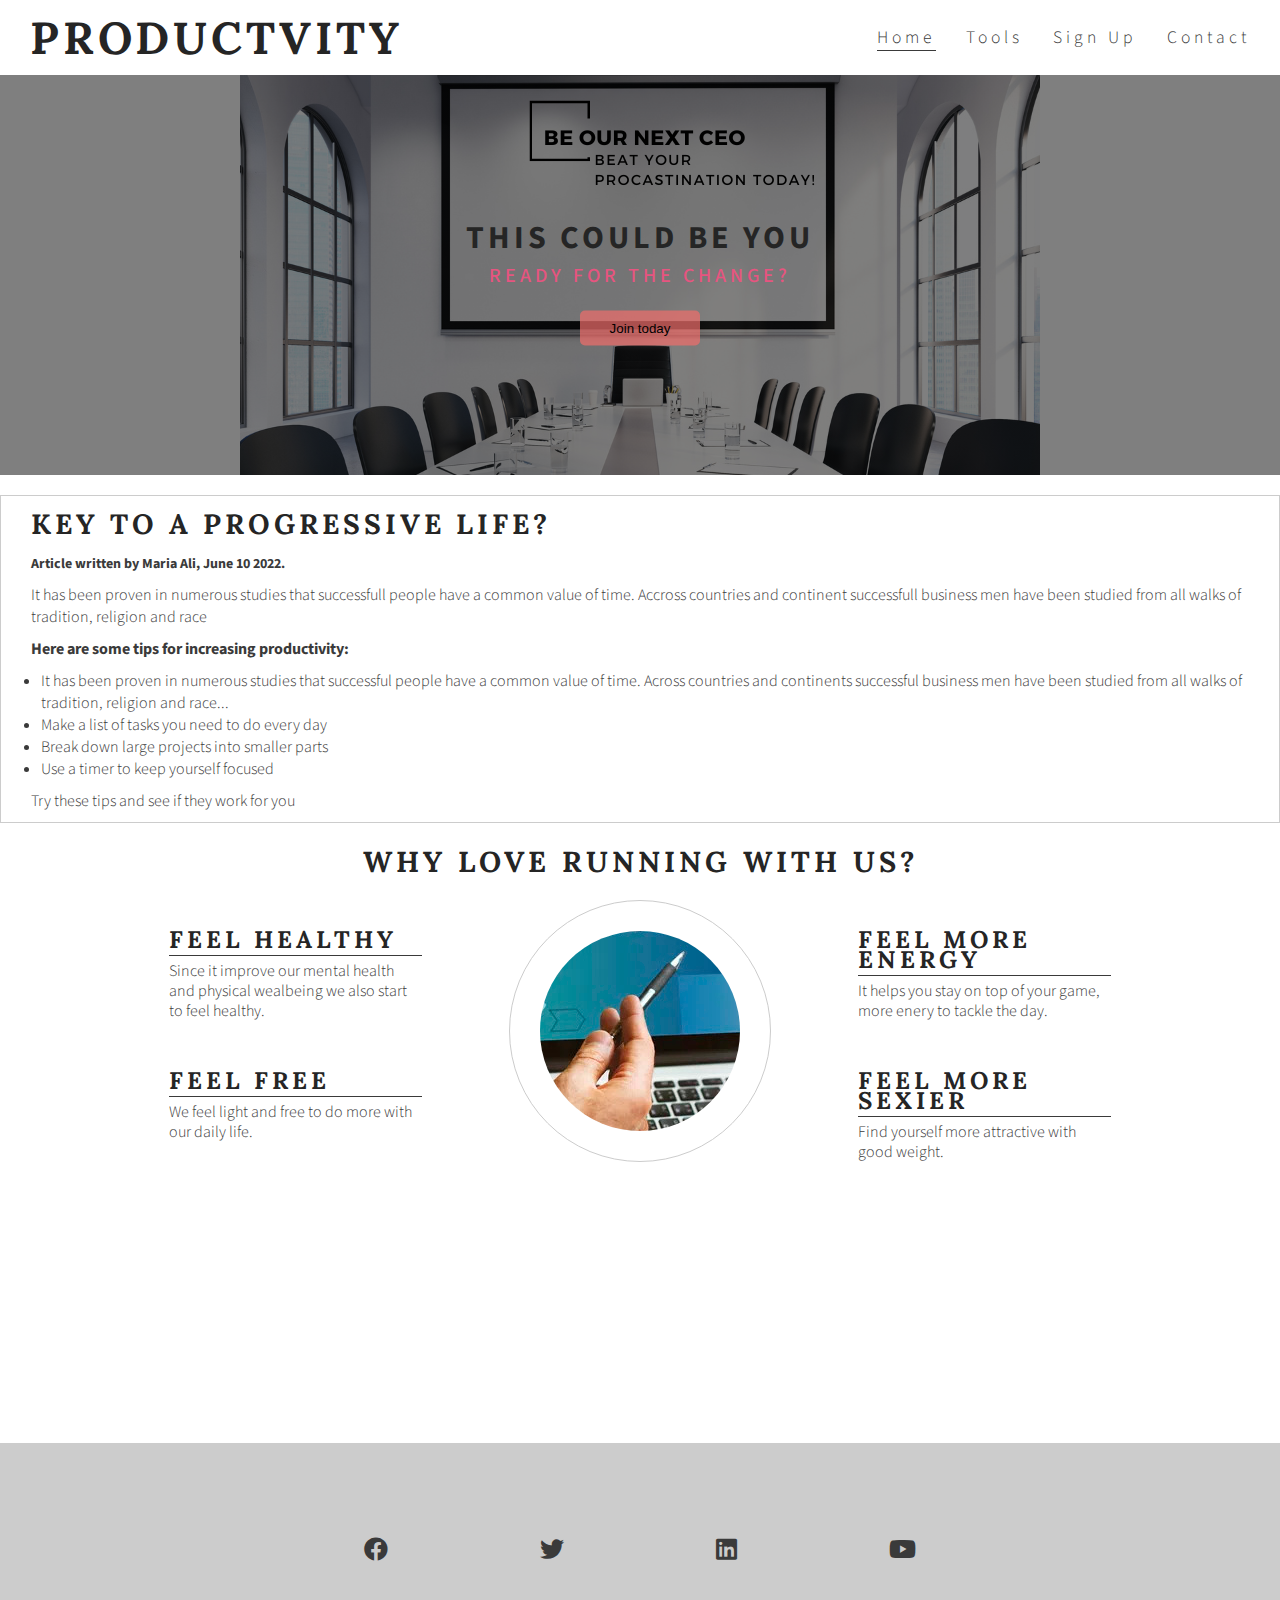
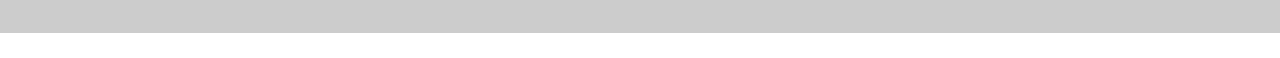
==== index.html @ 626dbf54 "changes made in the footer" ====
<!DOCTYPE html>
<html lang="en">

<head>
    <meta charset="UTF-8">
    <meta http-equiv="X-UA-Compatible" content="IE=edge">
    <meta name="viewport" content="width=device-width, initial-scale=1.0">
    <link rel="stylesheet" href="assets/css/style.css">
    <link rel="stylesheet" href="https://cdnjs.cloudflare.com/ajax/libs/font-awesome/5.15.3/css/all.min.css">
    <link rel="stylesheet" href="https://fonts.googleapis.com/css2?family=Lora&family=Source+Sans+Pro:wght@300&display=swap">

    <title>Productvity</title>
</head>

<body>
    <header>
        <a href="index.html">
            <h1 id="logo">Productvity</h1>
        </a>
        <nav>
            <ul id="menu">
                <li>
                    <a href="contact.html">Contact</a>
                </li>
                <li>
                    <a href="form.html">Sign Up</a>
                </li>
                <li>
                    <a href="tools.html">Tools</a>
                </li>
                <li>
                    <a href="index.html" class="active">Home</a>
                </li>
            </ul>
        </nav>
    </header>
    <section>
        <div id="hero-outer">
            <div id="hero-image">
                <!-- text and tag line with button -->
                <div class="hero-text">
                    <h1>This could be you</h1>
                    <p>Ready for the change?</p>
                    <button>Join today</button>
                </div>
            </div>
        </div>
        <div>
         <article id="article">
            <h2 id="articles">Key to a progressive life?</h2>
            <h5 id="articleh5">Article written by Maria Ali, June 10 2022.</h5>
            <div id="paragraph-container">
                <p id="paragraph-1">It has been proven in numerous studies that successfull people have a common value of
                time. Accross countries and continent successfull business men have been studied from all walks of
                tradition, religion and race </p>
                <p id="paragraph-2">Here are some tips for increasing productivity:</p>
                <ul id="article-list">
                    <li>It has been proven in numerous studies that successful people have a common value of time. Across
                    countries and continents successful business men have been studied from all walks of tradition,
                    religion and race...</li>
                    <li>Make a list of tasks you need to do every day</li>
                    <li>Break down large projects into smaller parts</li>
                    <li>Use a timer to keep yourself focused</li>
                </ul>
                <p id="paragraph-3">Try these tips and see if they work for you</p>
            </div>
         </article>
        </div>
    </section>
    <section id="club-ethos">
        <h2 id="welcome">why love running with us?</h2>
        <div id="left-about">
            <div class="left-about-heading">
                <h2>feel healthy</h2>
                <hr>
                <p>
                    Since it improve our mental health and physical wealbeing we also start to feel healthy.
                </p>
            </div>
            <div class="left-about-heading">
                <h2>feel free</h2>
                <hr>
                <p>
                    We feel light and free to do more with our daily life.
                </p>
            </div>
        </div>
        <div id="right-about">
            <div class="right-about-heading">
                <h2>feel more energy</h2>
                <hr>
                <p>
                    It helps you stay on top of your game, more enery to tackle the day.
                </p>
            </div>
            <div class="right-about-heading">
                <h2>feel more sexier</h2>
                <hr>
                <p>
                    Find yourself more attractive with good weight.
                </p>
            </div>
        </div>

        <div id="center-about">
            <div id="circle-container">
                <div id="circle-cover-bg"></div>
            </div>
        </div>
    </section>
    <footer>
        <ul class="social-networks">
            <li>
                <a href="http://facebook.com" target="_blank" rel="noopener"
                    aria-label="visit our facebook page (opens in a new tab)"><i class="fab fa-facebook"></i></a>
            </li>
            <li>
                <a href="http://twitter.com" target="_blank" rel="noopener"
                    aria-label="visit our twitter page (opens in a new tab)"><i class="fab fa-twitter"></i></a>
            </li>
            <li>
                <a href="http://linkedin.com" target="_blank" rel="noopener"
                    aria-label="visit our linkedin page (opens in a new tab)"><i class="fab fa-linkedin"></i></a>
            </li>
            <li>
                <a href="http://youtube.com" target="_blank" rel="noopener"
                    aria-label="visit our youtube page (opens in a new tab)"><i class="fab fa-youtube"></i></a>
            </li>
        </ul>
        
        <h4> ©2023 Your Time Management Buddy™ </h4>

    </footer>
</body>

</html>
---- assets/css/style.css ----
@import url('https://fonts.googleapis.com/css2?family=Lora&family=Source+Sans+Pro:wght@300&display=swap');

* {
    margin: 0;
    padding: 0;
    border: none;
}

body {
    font-family: Source Sans Pro, sans-serif;
    font-weight: 300;
    color: #3a3a3a;
    background-color: #fff;

}

/* headings and logo */

h1,
h2 {
    font-family: 'Lora', serif;
    text-transform: uppercase;
    letter-spacing: 4px;
    color: #252525;
}

#logo {
    float: left;
    font-size: 280%;
}

/* navigation link */

#menu {
    font-size: 110%;
    letter-spacing: 4px;
}

#menu,
#logo {
    line-height: 75px;
    margin-left: 30px;
}

#menu li {
    float: right;
    list-style-type: none;
    margin-right: 30px;
}

#menu a {
    text-decoration: none;
    color: inherit;
}

#menu a:hover {
    border-bottom: 1px solid #3a3a3a;
}

.active {
    border-bottom: 1px solid #3a3a3a;
}

body,
html {
    height: 100%;
}



/* add hero image */

#hero-outer {
    height: 800px;
    width: 100%;
    overflow: hidden;

    position: relative;
}

#hero-image {
    background-size: cover;
    height: 80%;
    width: 100%;
    background: url('../images/hero-image.png') no-repeat center center;
    position: relative;
    background-position: center;
    display: flex;
    justify-content: center;
    align-items: center;

    /* animates zoom effect on loading page */
    animation-name: hero-zoom;
    animation-duration: 5s;
    animation-fill-mode: forwards;

    /*Use "linear-gradient" for background effect to the image (hero-image.png). The text will be easy to read */
    background-image: linear-gradient(rgba(0, 0, 0, 0.5), rgba(0, 0, 0, 0.5)), url("../images/hero-image.png");

    /* Set height */
    height: 50%
}

/* Place text and tagline in the middle of the image */
.hero-text {
    text-align: center;
    /* center the text */
    font-family: Source Sans Pro, sans-serif;
    color: #e75480;
    /* change font color to dark pink */
    text-transform: uppercase;
    letter-spacing: 4px;
    position: absolute;
    top: 50%;
    left: 50%;
    transform: translate(-50%, -50%);
    padding: 20px;
    display: flex;
    flex-direction: column;
    align-items: center;
    text-align: center;
    /* center the text horizontally */
    width: 100%;
    /* add this line to make the text take up the full width of the container */

}

.hero-text h1 {

    padding: 0;
    position: relative;
    border-radius: 10px;
    font-family: Source Sans Pro, sans-serif;
    margin: 10px 0;

}

.hero-text p {
    font-size: 20px;
    font-weight: 500;
    line-height: 10px;
}

/* Designing button */
.hero-text button {
    border: none;
    outline: 0;
    display: inline-block;
    color: black;
    background-color: rgba(241, 109, 107, 0.7);
    text-align: center;
    cursor: pointer;
    padding: 10px 30px;
    border-radius: 5px;
    margin-top: 30px;
}

.hero-text button:hover {
    background-color: #e75480;
    color: white;
}

/* zoom for hero image */
@keyframes hero-zoom {
    from {
        transform: scale(1);
    }

    to {
        transform: scale(1.1);
    }
}

article {
    border: 1px solid #ccc;
    margin: 10px 0;
    padding: 40px 0;
    max-width: 100%;
}

article header {
    margin: 0;
}

article h2 {
    margin-top: 0px;

}

article h5 {
    margin-top: 0;
}


/* club ethos */

#club-ethos {
    height: 600px;
}

#left-about {
    padding-top: 30px;
    width: 33%;
    float: left;
}

#right-about {
    padding-top: 30px;
    width: 33%;
    float: right;
}

#center-about {
    width: 33%;
    margin: 0 auto;
}

hr {
    border-top: 1px solid #3a3a3a;
    width: 100%;
    margin: 5px 0;
}

.left-about-heading {
    width: 60%;
    float: right;
    line-height: 20px;
    clear: both;
    margin-bottom: 50px;
    border-radius: 50%;
}

.right-about-heading {
    width: 60%;
    float: left;
    line-height: 20px;
    clear: both;
    margin-bottom: 50px;
}

#welcome {
    text-align: center;
    margin: 20px;
    font-size: 180%;
}

#article {
    padding: 0 20px;
    /* padding to both sides of the text */
    margin-top: -380px;
    /* to make the space appear smaller */
}

#articles {
    margin: 10px;
    font-size: 28px;

}

#articleh5 {
    display: inline-block;
    margin-left: 10px;
    font-size: 14px;
    color: #3a3a3a
}

#paragraph-1,
#paragraph-2,
#paragraph-3 {
    margin: 10px;
}

#paragraph-2 {
    font-weight: bold;
}

#article-list {
    display: inline-block;
    margin-left: 0px;
    padding-left: 20px;
}

#circle-container {
    width: 200px;
    height: 200px;
    padding: 30px;
    border-style: solid;
    border-color: #ccc;
    border-width: 1px;
    border-radius: 50%;
    margin: 0 auto;
}

#circle-cover-bg {
    background: url('../images/productivity.jpg') no-repeat center center;
    height: 100%;
    border-radius: 50%;
}

footer {
    height: 150px;
    background-color: #ccc;
    color: #fff;
    padding: 20px;
    text-align: center;
    text-decoration: none;

}

.social-networks {
    text-align: center;
}

.social-networks>li {
    display: inline;

}

.social-networks i {
    font-size: 150%;
    margin: 1%;
    padding: 5%;
    color: #3a3a3a;
}

/* Media queries */

/* For larger to medium screen size from 1200px wide and down */
@media screen and (max-width: 1200px) {
    #club-ethos {
        width: 65%;
        height: 1200px;
        margin: 0 auto;

    }

    #welcome {
        padding: 30px 0;
        margin: 0;
    }

    #left-about,
    #right-about {
        width: 100%;
        float: left;
        padding: 0;
    }

    #center-about {
        clear: both;
        width: 100%;
        float: left;
        padding: 0;
    }

    hr {
        display: none;
    }
}

/* for medium screen sizes from 950px wide and down */
@media screen and (max-width: 950px) {
    /* menu {
        clear: left;
        float: left;
        margin-left: 30px;
        line-height: 25px;
    } */

    #cover-text {
        left: 0;
    }

    #club-ethos {
        width: 90px;
        height: 1200px;
        margin: 0 auto;

    }

    .left-about-heading,
    .right-about-heading {
        width: inherit;

    }

    .left-about-heading h2,
    .right-about-heading h2 {
        width: 100%;
        text-align: center;
    }

    .left-about-heading p,
    .right-about-heading p {
        text-align: center;
        padding: 0 20px;

    }
}

.form-section {
    max-width: 500px;
    margin: 50px auto;
    position: relative;
    padding: 200px;

}



.form-section .feedback-input {
    color: #3a3a3a;
    font-family: Helvetica, Arial, sans-serif;
    font-weight: 500;
    font-size: 18px;
    border-radius: 5px;
    line-height: 22px;
    background-color: transparent;
    border: 2px solid #CC6666;
    transition: all 0.3s;
    padding: 13px;
    margin-bottom: 15px;
    width: 100%;
    box-sizing: border-box;
    outline: 0;
}

.form-section .feedback-input:focus {
    border: 2px solid #CC4949;
}

.form-section textarea {
    height: 150px;
    line-height: 150%;
    resize: vertical;
}

.form-section [type="submit"] {
    font-family: Source Sans Pro, sans-serif;
    width: 100%;
    background-color: #CC4949;
    /* set initial background color to grey */
    border-radius: 5px;
    border: 0;
    cursor: pointer;
    color: #3a3a3a;
    font-size: 24px;
    padding-top: 10px;
    padding-bottom: 10px;
    transition: all 0.3s;
    margin-top: -4px;
    font-weight: 700;
}

a {
    scroll-behavior: smooth;
}


/* Contact us page style */


#contact-us {
    text-align: center;
    width: 100%;
    height: 500px;
    box-sizing: border-box;
    position: relative;
    margin-top: 20px;
    padding: 20px;
    margin-bottom: 100px;

}

#contact-text {
    width: 50%;
    height: 450px;
    float: left;
    position: absolute;
    box-sizing: border-box;
    margin-top: 50px;
    padding: 15px;
}

#contact-text ul {
    padding-top: 3%;
    font-size: larger;
    margin: auto;
    vertical-align: middle;
}

#contact-us li {
    padding: 20px;
    list-style-type: none;
}

#contact-map {
    padding-right: 3%;
    width: 50%;
    float: right;
    height: 330px;
}

iframe {
    width: 100%;
    height: 100%;
    margin-top: 15px;
    padding: 15px;
}

#email-icon {
    color: #1B3D2F;
    margin-left: 20px;
    font-size: larger;
    box-shadow:
        12px 12px 16px 0 rgba(27, 61, 47, 0.3),
        -8px -8px 12px 0 rgba(245, 245, 245, 0.5);
}

/* enhances the UX by providing feedback when the cursor is over the icon */

#email-icon:hover {
    transform: scale(1.5, 1.5);
}
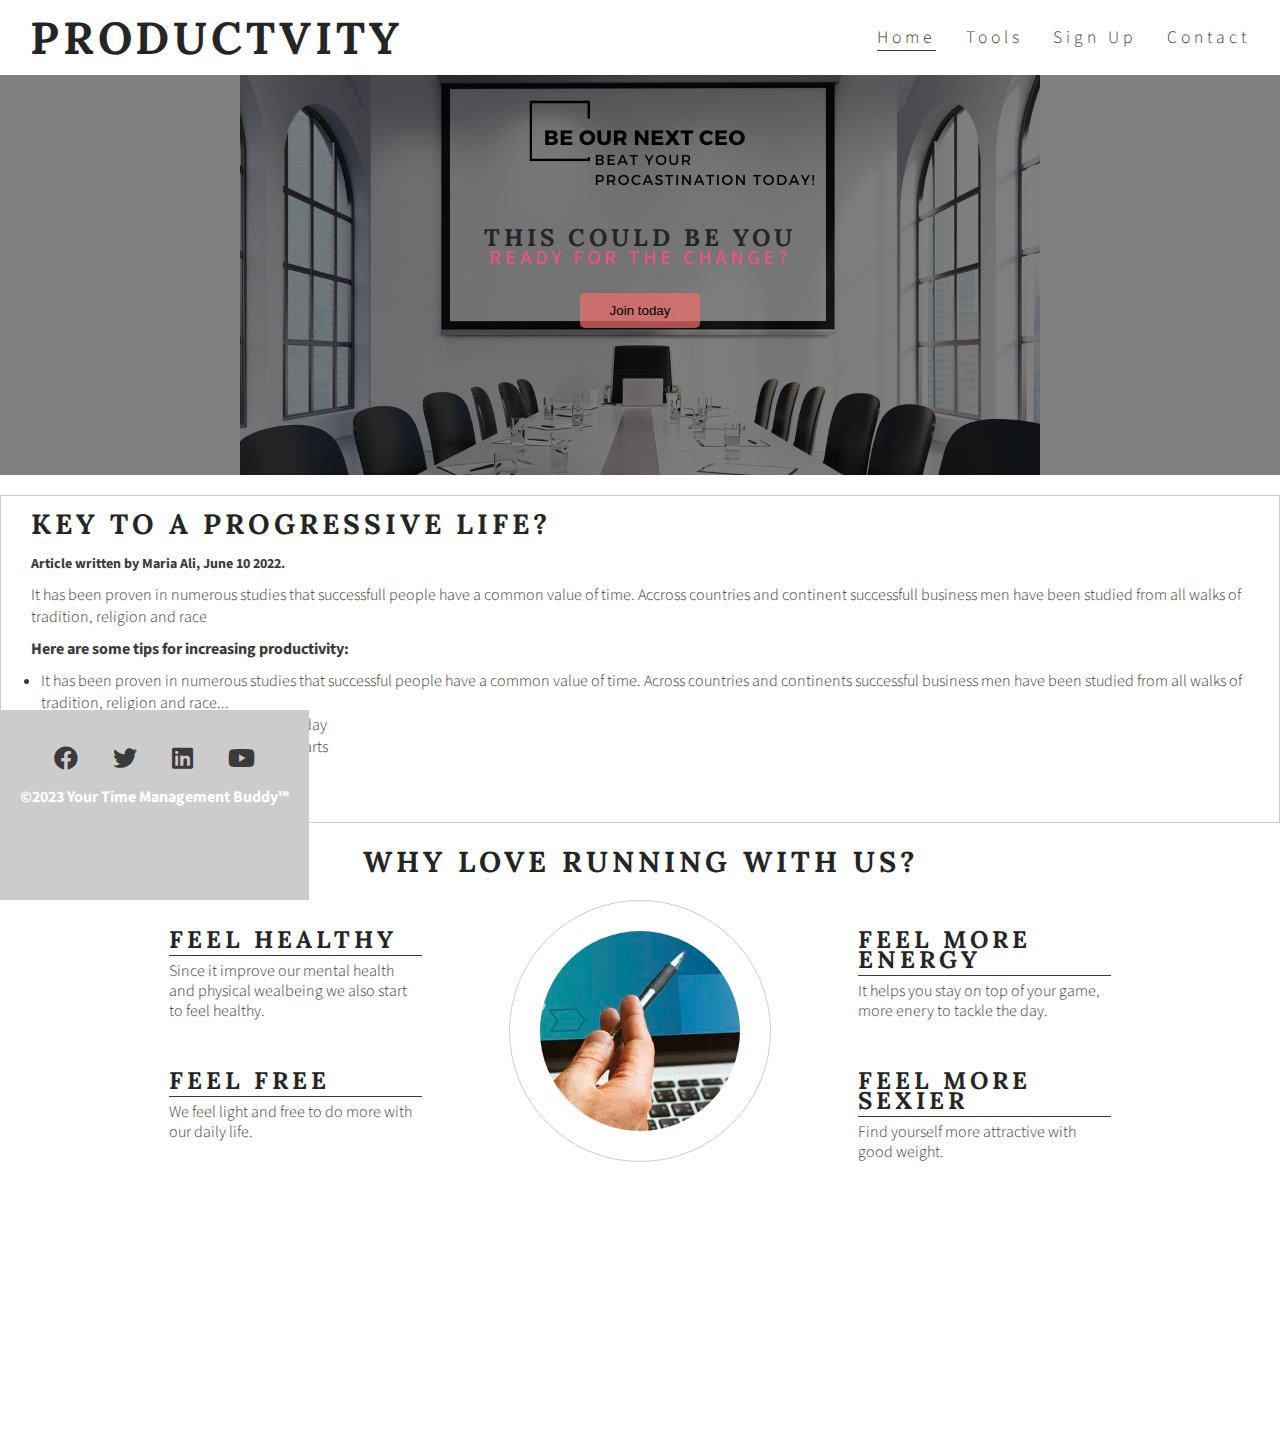
==== commit fd23b1d2: "added changes in html pages and css" ====
--- a/index.html
+++ b/index.html
@@ -7,7 +7,8 @@
     <meta name="viewport" content="width=device-width, initial-scale=1.0">
     <link rel="stylesheet" href="assets/css/style.css">
     <link rel="stylesheet" href="https://cdnjs.cloudflare.com/ajax/libs/font-awesome/5.15.3/css/all.min.css">
-    <link rel="stylesheet" href="https://fonts.googleapis.com/css2?family=Lora&family=Source+Sans+Pro:wght@300&display=swap">
+    <link rel="stylesheet"
+        href="https://fonts.googleapis.com/css2?family=Lora&family=Source+Sans+Pro:wght@300&display=swap">
 
     <title>Productvity</title>
 </head>
@@ -39,32 +40,36 @@
             <div id="hero-image">
                 <!-- text and tag line with button -->
                 <div class="hero-text">
-                    <h1>This could be you</h1>
+                    <h2>This could be you</h2>
                     <p>Ready for the change?</p>
                     <button>Join today</button>
                 </div>
             </div>
         </div>
         <div>
-         <article id="article">
-            <h2 id="articles">Key to a progressive life?</h2>
-            <h5 id="articleh5">Article written by Maria Ali, June 10 2022.</h5>
-            <div id="paragraph-container">
-                <p id="paragraph-1">It has been proven in numerous studies that successfull people have a common value of
-                time. Accross countries and continent successfull business men have been studied from all walks of
-                tradition, religion and race </p>
-                <p id="paragraph-2">Here are some tips for increasing productivity:</p>
-                <ul id="article-list">
-                    <li>It has been proven in numerous studies that successful people have a common value of time. Across
-                    countries and continents successful business men have been studied from all walks of tradition,
-                    religion and race...</li>
-                    <li>Make a list of tasks you need to do every day</li>
-                    <li>Break down large projects into smaller parts</li>
-                    <li>Use a timer to keep yourself focused</li>
-                </ul>
-                <p id="paragraph-3">Try these tips and see if they work for you</p>
-            </div>
-         </article>
+            <article id="article">
+                <h2 id="articles">Key to a progressive life?</h2>
+                <h5 id="articleh5">Article written by Maria Ali, June 10 2022.</h5>
+                <div id="paragraph-container">
+                    <p id="paragraph-1">It has been proven in numerous studies that successfull people have a common
+                        value of
+                        time. Accross countries and continent successfull business men have been studied from all walks
+                        of
+                        tradition, religion and race </p>
+                    <p id="paragraph-2">Here are some tips for increasing productivity:</p>
+                    <ul id="article-list">
+                        <li>It has been proven in numerous studies that successful people have a common value of time.
+                            Across
+                            countries and continents successful business men have been studied from all walks of
+                            tradition,
+                            religion and race...</li>
+                        <li>Make a list of tasks you need to do every day</li>
+                        <li>Break down large projects into smaller parts</li>
+                        <li>Use a timer to keep yourself focused</li>
+                    </ul>
+                    <p id="paragraph-3">Try these tips and see if they work for you</p>
+                </div>
+            </article>
         </div>
     </section>
     <section id="club-ethos">
@@ -127,7 +132,7 @@
                     aria-label="visit our youtube page (opens in a new tab)"><i class="fab fa-youtube"></i></a>
             </li>
         </ul>
-        
+
         <h4> ©2023 Your Time Management Buddy™ </h4>
 
     </footer>
--- a/assets/css/style.css
+++ b/assets/css/style.css
@@ -10,7 +10,7 @@
     font-family: Source Sans Pro, sans-serif;
     font-weight: 300;
     color: #3a3a3a;
-    background-color: #fff;
+
 
 }
 
@@ -303,7 +303,10 @@
     color: #fff;
     padding: 20px;
     text-align: center;
-    text-decoration: none;
+    position: fixed;
+    left: 0;
+    bottom: 0;
+
 
 }
 
@@ -356,13 +359,51 @@
     hr {
         display: none;
     }
-}
-
-/* for medium screen sizes from 950px wide and down */
+
+    #contact-us {
+        width: 65%;
+        height: 1200px;
+        margin: 0 auto;
+
+    }
+
+    #contact-us {
+        Margin: 0;
+        padding: 30px 0;
+
+    }
+
+    #contact-text {
+        width: 100%;
+        height: auto;
+        float: none;
+        margin-top: 0;
+    }
+
+    #contact-map {
+        width: 100%;
+        height: 300px;
+        margin-top: 20px;
+    }
+
+    #contact-text ul {
+        font-size: medium;
+        padding-top: 10%;
+    }
+
+    #contact-us li {
+        padding: 10px;
+        font-size: small;
+    }
+
+
+}
+
+/* for medium screen to small screen sizes from 950px wide and down */
 @media screen and (max-width: 950px) {
     /* menu {
         clear: left;
-        float: left;
+        float: left;THIS COULD BE YOU
         margin-left: 30px;
         line-height: 25px;
     } */
@@ -396,6 +437,48 @@
         padding: 0 20px;
 
     }
+
+    #contact-us {
+        text-align: center;
+        width: 100%;
+        height: auto;
+        box-sizing: border-box;
+        position: relative;
+        margin-top: 20px;
+        padding: 10px;
+        margin-bottom: 100px;
+    }
+
+    #contact-text {
+        width: 100%;
+        height: auto;
+        float: left;
+        position: relative;
+        box-sizing: border-box;
+        margin-top: 20px;
+        padding: 15px;
+    }
+
+    #contact-text ul {
+        padding-top: 3%;
+        font-size: medium;
+        margin: auto;
+        vertical-align: middle;
+    }
+
+    #contact-us li {
+        padding: 10px;
+        list-style-type: none;
+        font-size: small;
+    }
+
+    #contact-map {
+        width: 100%;
+        height: 300px;
+        margin-top: 20px;
+        float: left;
+    }
+
 }
 
 .form-section {
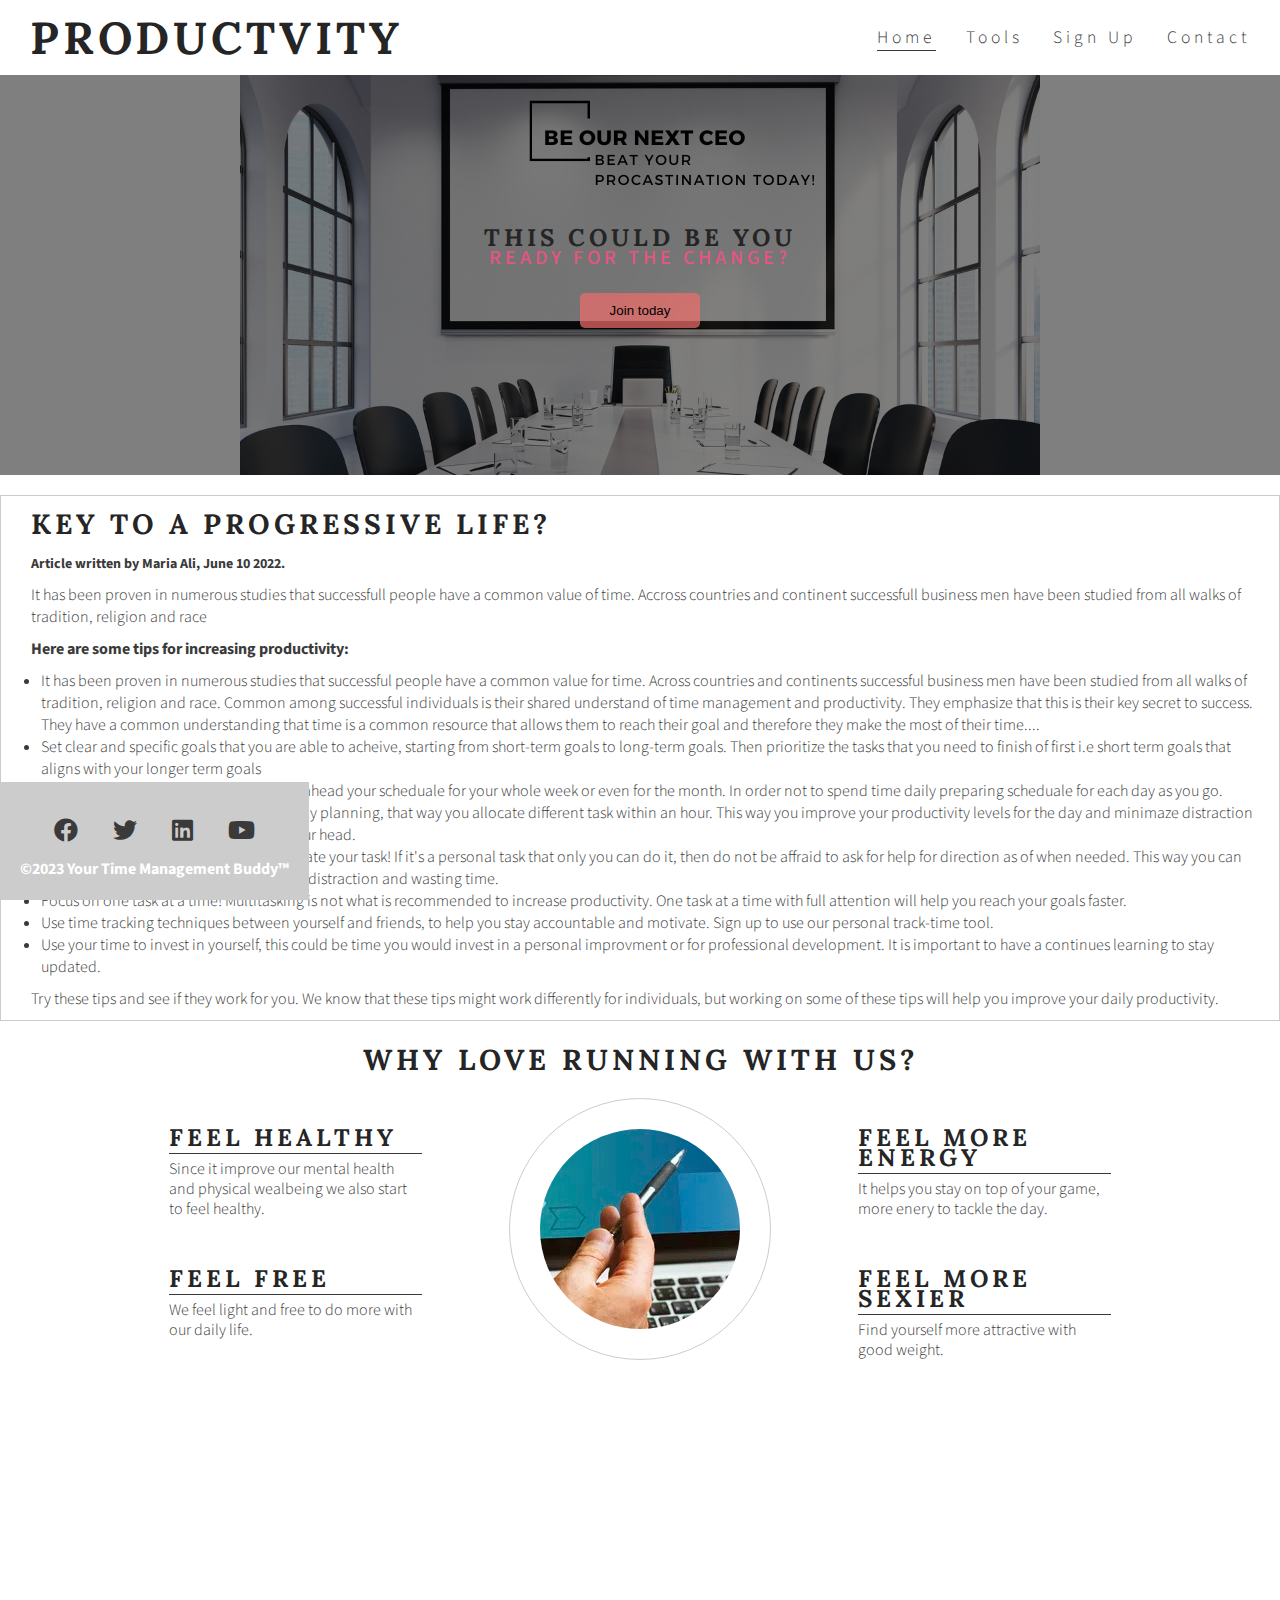
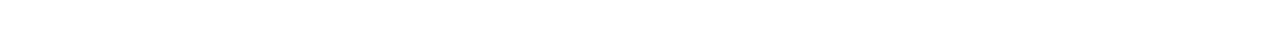
==== commit 2dc15ed5: "changes made in the index home page" ====
--- a/index.html
+++ b/index.html
@@ -58,16 +58,48 @@
                         tradition, religion and race </p>
                     <p id="paragraph-2">Here are some tips for increasing productivity:</p>
                     <ul id="article-list">
-                        <li>It has been proven in numerous studies that successful people have a common value of time.
+                        <li>It has been proven in numerous studies that successful people have a common value for time.
                             Across
                             countries and continents successful business men have been studied from all walks of
                             tradition,
-                            religion and race...</li>
-                        <li>Make a list of tasks you need to do every day</li>
-                        <li>Break down large projects into smaller parts</li>
-                        <li>Use a timer to keep yourself focused</li>
+                            religion and race. Common among successful individuals is their shared understand of time
+                            management
+                            and productivity. They emphasize that this is their key secret to success. They have a
+                            common understanding
+                            that time is a common resource that allows them to reach their goal and therefore they make
+                            the most of their
+                            time....</li>
+                        <li>Set clear and specific goals that you are able to acheive, starting from short-term goals to
+                            long-term goals.
+                            Then prioritize the tasks that you need to finish of first i.e short term goals that aligns
+                            with your longer term goals</li>
+                        <li>It is better to plan ahead, therefore plan ahead your scheduale for your whole week or even
+                            for the month. In order not to
+                            spend time daily preparing scheduale for each day as you go.</li>
+                        <li>Use time-blocking technique for your daily planning, that way you allocate different task
+                            within an hour. This way you improve
+                            your productivity levels for the day and minimaze distraction of thinking of other task in
+                            the back of your head.</li>
+                        <li>Ask for help and don't be affraid to delegate your task! If it's a personal task that only
+                            you can do it, then do not be affraid to ask
+                            for help for direction as of when needed. This way you can focus on your core strengh and
+                            minimize distraction and wasting time.
+                        </li>
+                        <li> Focus on one task at a time! Multitasking is not what is recommended to increase
+                            productivity. One task at a time with full attention
+                            will help you reach your goals faster.
+                        </li>
+                        <li> Use time tracking techniques between yourself and friends, to help you stay accountable and
+                            motivate. Sign up to use our personal track-time tool.
+                        </li>
+                        <li> Use your time to invest in yourself, this could be time you would invest in a personal
+                            improvment or for professional development. It is important to have a continues learning to
+                            stay updated.
+                        </li>
                     </ul>
-                    <p id="paragraph-3">Try these tips and see if they work for you</p>
+                    <p id="paragraph-3">Try these tips and see if they work for you. We know that these tips might work
+                        differently for individuals, but working on some of these tips will help you improve your daily
+                        productivity.</p>
                 </div>
             </article>
         </div>
--- a/assets/css/style.css
+++ b/assets/css/style.css
@@ -1,5 +1,3 @@
-@import url('https://fonts.googleapis.com/css2?family=Lora&family=Source+Sans+Pro:wght@300&display=swap');
-
 * {
     margin: 0;
     padding: 0;
@@ -298,7 +296,7 @@
 }
 
 footer {
-    height: 150px;
+    height: 140;
     background-color: #ccc;
     color: #fff;
     padding: 20px;
@@ -326,6 +324,21 @@
     color: #3a3a3a;
 }
 
+.main-content {
+    /* add some padding to the bottom */
+    padding-bottom: 60px;
+}
+
+/* style the footer */
+.footer {
+    position: fixed;
+    left: 0;
+    bottom: 0;
+    width: 100%;
+    color: white;
+    text-align: center;
+}
+
 /* Media queries */
 
 /* For larger to medium screen size from 1200px wide and down */
@@ -358,125 +371,6 @@
 
     hr {
         display: none;
-    }
-
-    #contact-us {
-        width: 65%;
-        height: 1200px;
-        margin: 0 auto;
-
-    }
-
-    #contact-us {
-        Margin: 0;
-        padding: 30px 0;
-
-    }
-
-    #contact-text {
-        width: 100%;
-        height: auto;
-        float: none;
-        margin-top: 0;
-    }
-
-    #contact-map {
-        width: 100%;
-        height: 300px;
-        margin-top: 20px;
-    }
-
-    #contact-text ul {
-        font-size: medium;
-        padding-top: 10%;
-    }
-
-    #contact-us li {
-        padding: 10px;
-        font-size: small;
-    }
-
-
-}
-
-/* for medium screen to small screen sizes from 950px wide and down */
-@media screen and (max-width: 950px) {
-    /* menu {
-        clear: left;
-        float: left;THIS COULD BE YOU
-        margin-left: 30px;
-        line-height: 25px;
-    } */
-
-    #cover-text {
-        left: 0;
-    }
-
-    #club-ethos {
-        width: 90px;
-        height: 1200px;
-        margin: 0 auto;
-
-    }
-
-    .left-about-heading,
-    .right-about-heading {
-        width: inherit;
-
-    }
-
-    .left-about-heading h2,
-    .right-about-heading h2 {
-        width: 100%;
-        text-align: center;
-    }
-
-    .left-about-heading p,
-    .right-about-heading p {
-        text-align: center;
-        padding: 0 20px;
-
-    }
-
-    #contact-us {
-        text-align: center;
-        width: 100%;
-        height: auto;
-        box-sizing: border-box;
-        position: relative;
-        margin-top: 20px;
-        padding: 10px;
-        margin-bottom: 100px;
-    }
-
-    #contact-text {
-        width: 100%;
-        height: auto;
-        float: left;
-        position: relative;
-        box-sizing: border-box;
-        margin-top: 20px;
-        padding: 15px;
-    }
-
-    #contact-text ul {
-        padding-top: 3%;
-        font-size: medium;
-        margin: auto;
-        vertical-align: middle;
-    }
-
-    #contact-us li {
-        padding: 10px;
-        list-style-type: none;
-        font-size: small;
-    }
-
-    #contact-map {
-        width: 100%;
-        height: 300px;
-        margin-top: 20px;
-        float: left;
     }
 
 }
@@ -540,6 +434,64 @@
 }
 
 
+
+
+
+
+
+
+
+
+
+
+
+/* for medium screen sizes from 950px wide and down */
+@media screen and (max-width: 950px) {
+    /* menu {
+        clear: left;
+        float: left;THIS COULD BE YOU
+        margin-left: 30px;
+        line-height: 25px;
+    } */
+
+    #cover-text {
+        left: 0;
+    }
+
+    #club-ethos {
+        width: 90px;
+        height: 1200px;
+        margin: 0 auto;
+
+    }
+
+    .left-about-heading,
+    .right-about-heading {
+        width: inherit;
+
+    }
+
+    .left-about-heading h2,
+    .right-about-heading h2 {
+        width: 100%;
+        text-align: center;
+    }
+
+    .left-about-heading p,
+    .right-about-heading p {
+        text-align: center;
+        padding: 0 20px;
+
+    }
+
+    #center-about {
+        clear: both;
+        width: 100%;
+        float: center;
+        padding: 0 20px;
+    }
+}
+
 /* Contact us page style */
 
 
@@ -604,4 +556,148 @@
 
 #email-icon:hover {
     transform: scale(1.5, 1.5);
+}
+
+
+@media screen and (max-width: 1200px) {
+    .footer-menu ul {
+        display: fixed;
+        margin-top: 10px;
+        margin-bottom: 40px;
+    }
+
+    footer {
+        clear: both;
+    }
+}
+
+@media screen and (max-width: 900px) {
+    .form-section {
+        padding-top: 100px;
+    }
+
+    .form-section .feedback-input {
+        font-size: 14px;
+        padding: 10px;
+    }
+
+    .form-section textarea {
+        height: 100px;
+    }
+
+    .form-section [type="submit"] {
+        font-size: 18px;
+        padding-top: 5px;
+        padding-bottom: 5px;
+    }
+}
+
+
+@media screen and (max-width: 1200px) {
+    #contact-us {
+        width: 65%;
+        height: 1200px;
+        margin: 0 auto;
+
+    }
+
+    #contact-us {
+        Margin: 0;
+        padding: 30px 0;
+
+    }
+
+    #contact-text {
+        width: 100%;
+        height: auto;
+        float: none;
+        margin-top: 0;
+    }
+
+    #contact-map {
+        width: 100%;
+        height: 300px;
+        margin-top: 20px;
+    }
+
+    #contact-text ul {
+        font-size: medium;
+        padding-top: 10%;
+    }
+
+    #contact-us li {
+        padding: 10px;
+        font-size: small;
+    }
+
+}
+
+/* for medium screen to small screen sizes from 950px wide and down */
+@media screen and (max-width: 950px) {
+
+    #contact-us {
+        text-align: center;
+        width: 100%;
+        height: auto;
+        box-sizing: border-box;
+        position: relative;
+        margin-top: 20px;
+        padding: 10px;
+        margin-bottom: 100px;
+    }
+
+    #contact-text {
+        width: 100%;
+        margin: 0 auto;
+        height: auto;
+        float: none;
+        position: relative;
+        box-sizing: border-box;
+        padding: 15px;
+    }
+
+    #contact-us h2 {
+        text-align: center;
+        margin-top: 20px;
+        margin-bottom: 20px;
+
+    }
+
+    #contact-us h2 {
+        text-align: center;
+        margin-top: 20px;
+        margin-bottom: 20px;
+
+    }
+
+
+    #contact-text ul {
+        padding-top: 3%;
+        font-size: medium;
+        margin: auto;
+        vertical-align: middle;
+    }
+
+    #contact-us li {
+        padding: 10px;
+        list-style-type: none;
+        font-size: small;
+    }
+
+    #contact-map {
+        width: 100%;
+        height: 300px;
+        margin-top: 20px;
+        float: none;
+    }
+
+
+}
+
+/* adjust position of h3 for smaller screens */
+@media screen and (max-width: 900px) {
+    #contact-text h3 {
+        position: static;
+        margin-top: 20px;
+    }
 }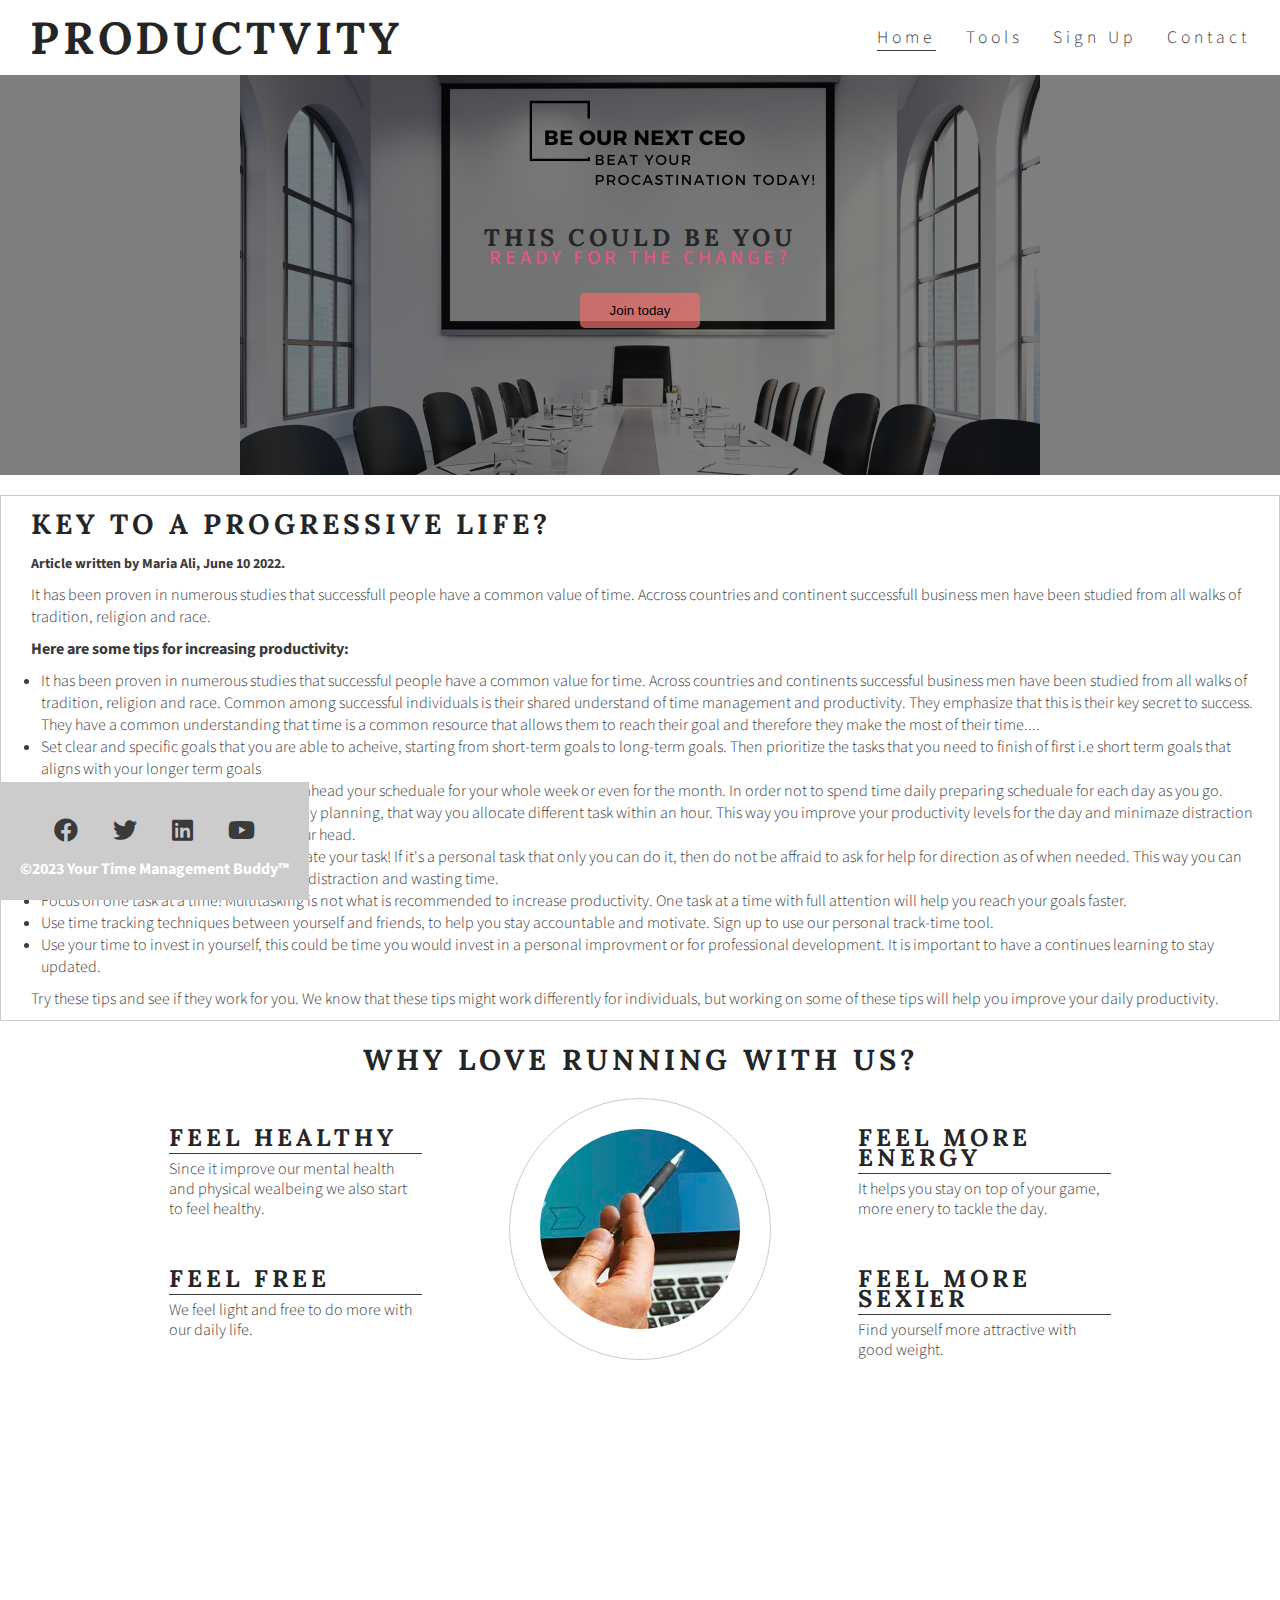
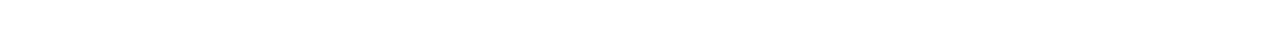
==== commit 6eb9e676: "all changes" ====
--- a/index.html
+++ b/index.html
@@ -55,7 +55,7 @@
                         value of
                         time. Accross countries and continent successfull business men have been studied from all walks
                         of
-                        tradition, religion and race </p>
+                        tradition, religion and race. </p>
                     <p id="paragraph-2">Here are some tips for increasing productivity:</p>
                     <ul id="article-list">
                         <li>It has been proven in numerous studies that successful people have a common value for time.
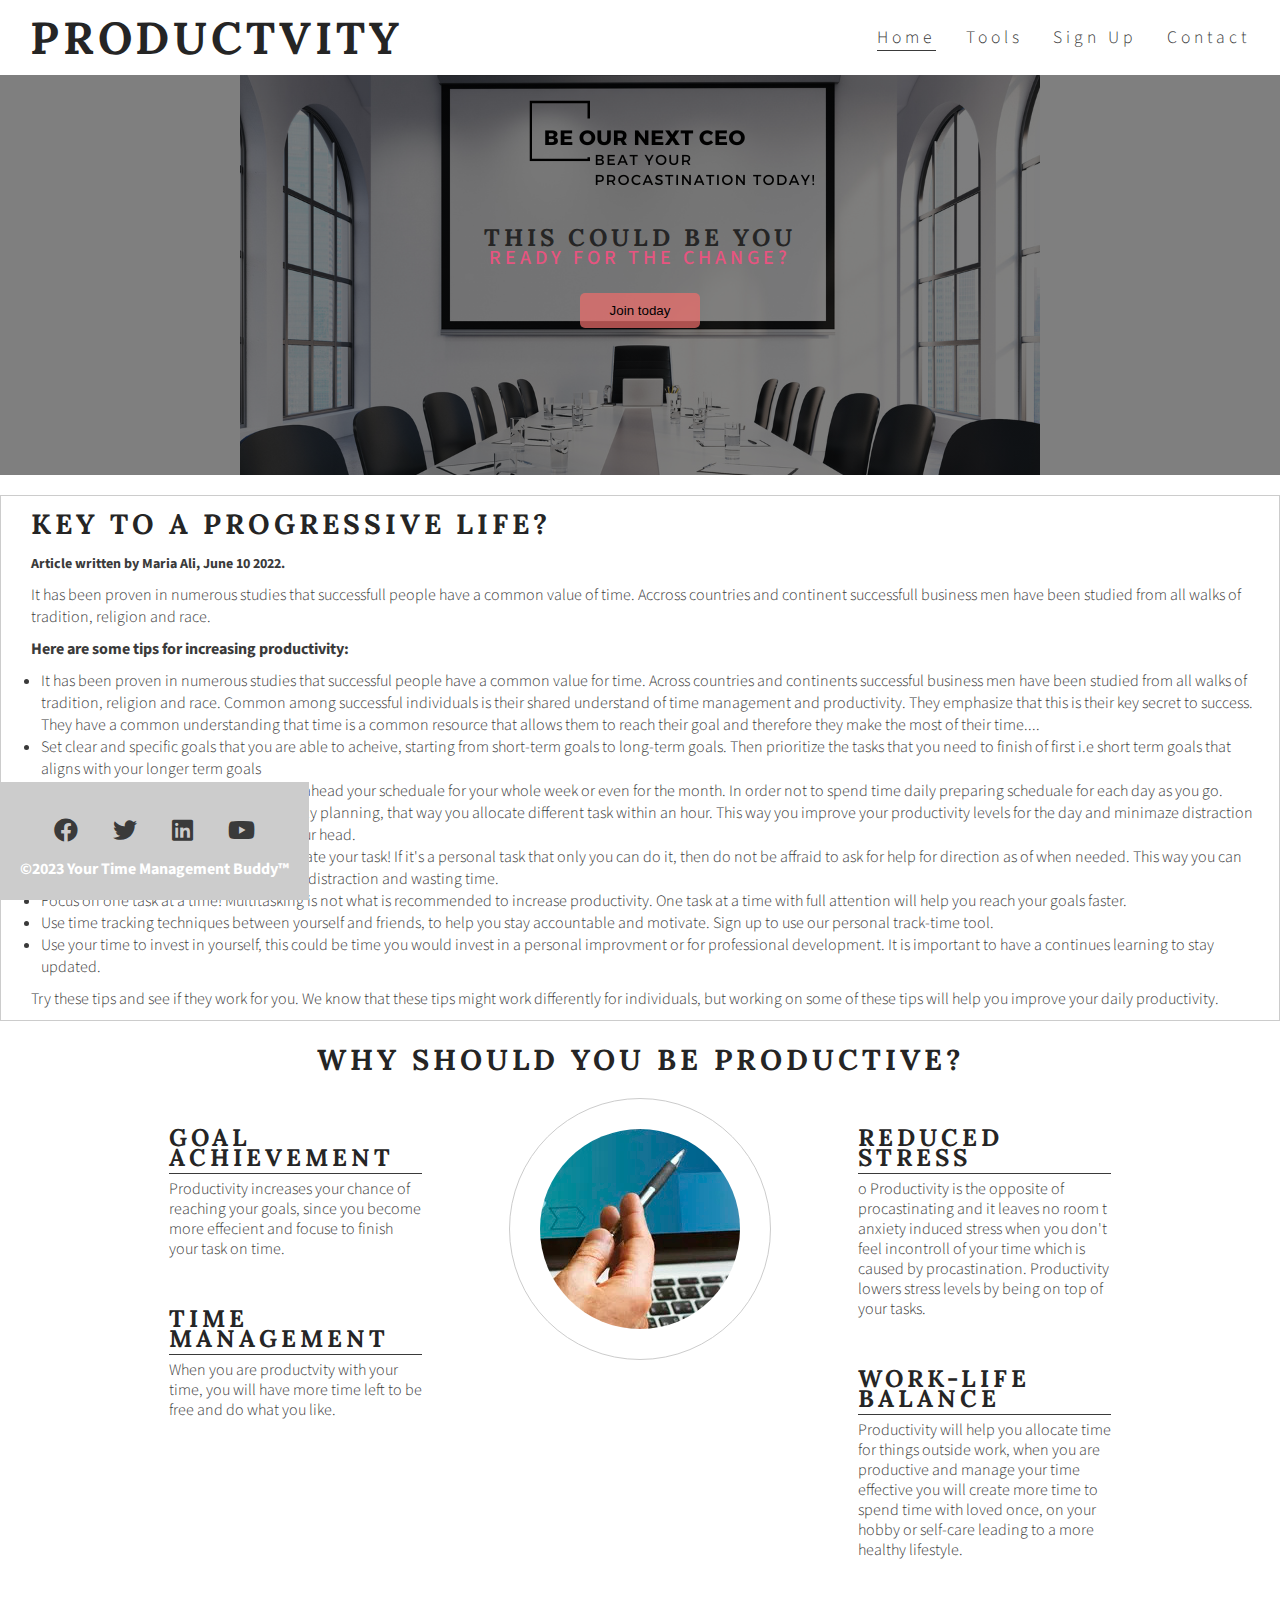
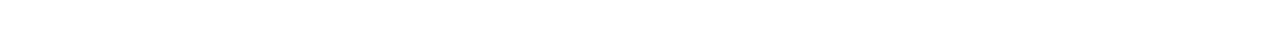
==== commit 6f72e0c7: "changes to tools html" ====
--- a/index.html
+++ b/index.html
@@ -105,36 +105,44 @@
         </div>
     </section>
     <section id="club-ethos">
-        <h2 id="welcome">why love running with us?</h2>
+        <h2 id="welcome">why should you be productive?</h2>
         <div id="left-about">
             <div class="left-about-heading">
-                <h2>feel healthy</h2>
+                <h2>Goal achievement</h2>
                 <hr>
                 <p>
-                    Since it improve our mental health and physical wealbeing we also start to feel healthy.
+                    Productivity increases your chance of reaching your goals, since you become more effecient and
+                    focuse
+                    to finish your task on time.
                 </p>
             </div>
             <div class="left-about-heading">
-                <h2>feel free</h2>
+                <h2>Time management</h2>
                 <hr>
                 <p>
-                    We feel light and free to do more with our daily life.
+                    When you are productvity with your time, you will have more time left to be free and do what you
+                    like.
                 </p>
             </div>
         </div>
         <div id="right-about">
             <div class="right-about-heading">
-                <h2>feel more energy</h2>
+                <h2>Reduced stress</h2>
                 <hr>
-                <p>
-                    It helps you stay on top of your game, more enery to tackle the day.
+                <p>o
+                    Productivity is the opposite of procastinating and it leaves no room t anxiety induced stress when
+                    you don't feel incontroll of your time which is caused by
+                    procastination. Productivity lowers stress levels by being on top of your tasks.
                 </p>
             </div>
             <div class="right-about-heading">
-                <h2>feel more sexier</h2>
+                <h2>work-life balance</h2>
                 <hr>
                 <p>
-                    Find yourself more attractive with good weight.
+                    Productivity will help you allocate time for things outside work, when you are productive and manage
+                    your time effective you will
+                    create more time to spend time with loved once, on your hobby or self-care leading to a more healthy
+                    lifestyle.
                 </p>
             </div>
         </div>
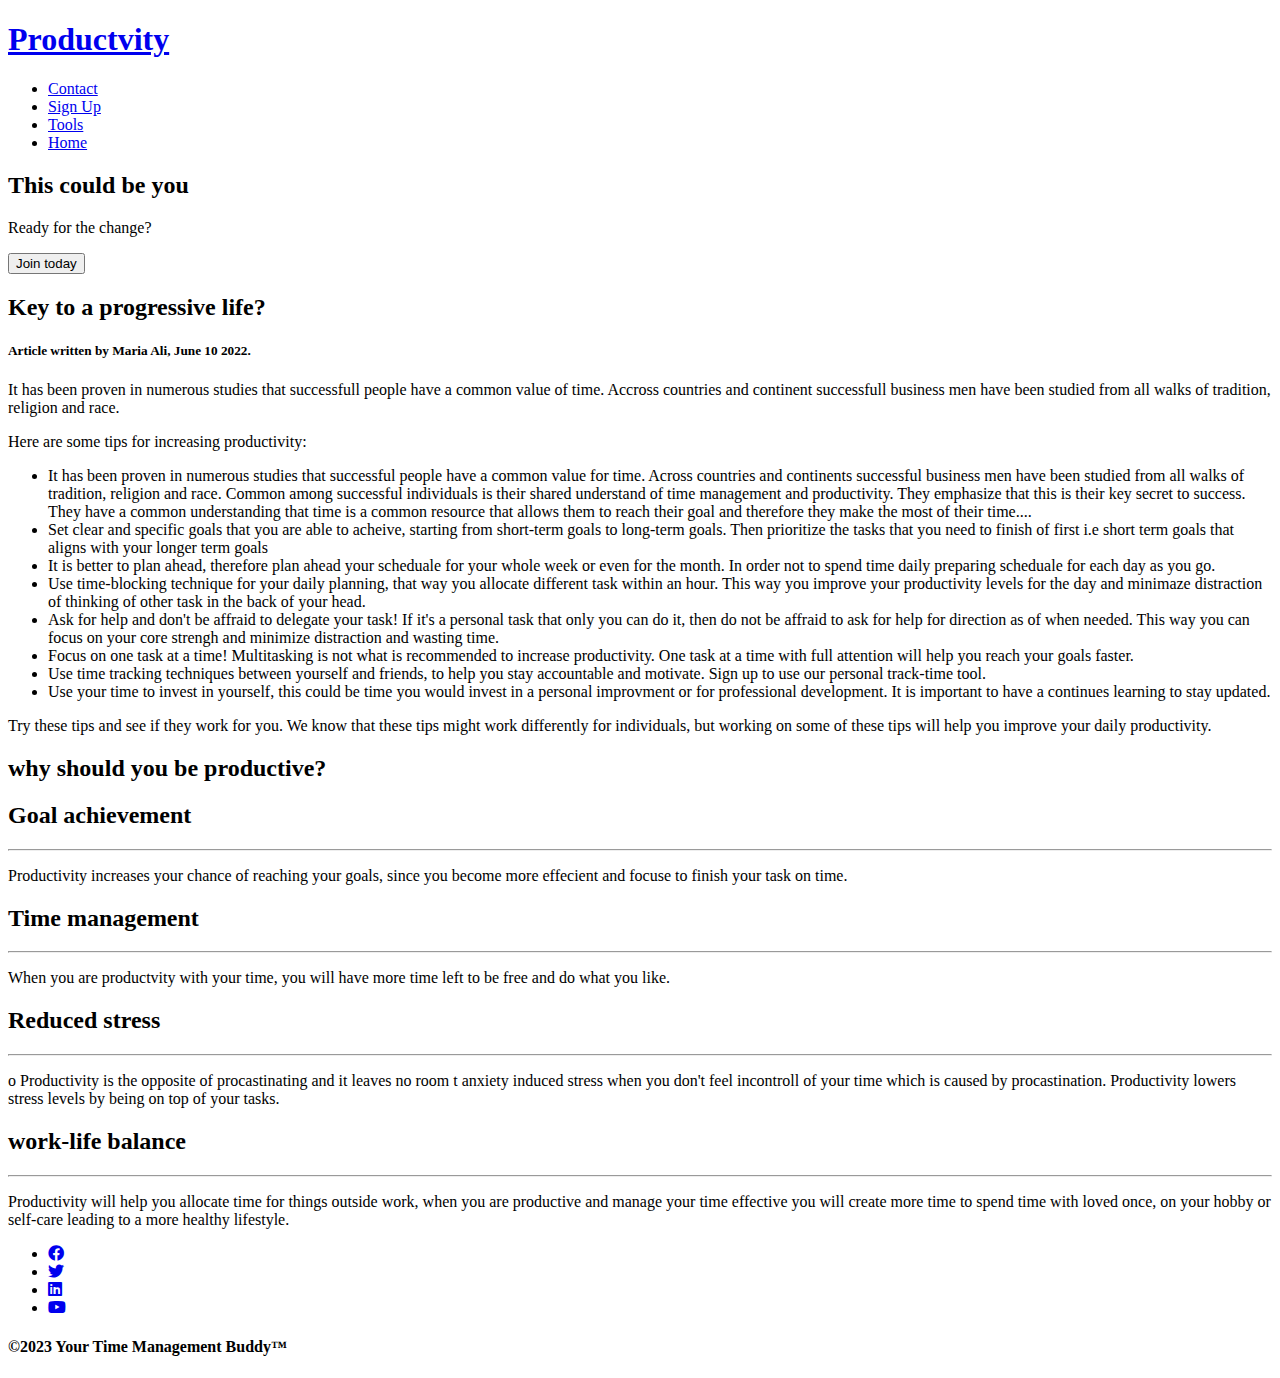
==== commit b3e3b0ec: "changes in css" ====
--- a/index.html
+++ b/index.html
@@ -111,17 +111,15 @@
                 <h2>Goal achievement</h2>
                 <hr>
                 <p>
-                    Productivity increases your chance of reaching your goals, since you become more effecient and
-                    focuse
-                    to finish your task on time.
+                    Productivity increases your chance of reaching your goals, since you become more effecient and focuse
+                     to finish your task on time.
                 </p>
             </div>
             <div class="left-about-heading">
                 <h2>Time management</h2>
                 <hr>
                 <p>
-                    When you are productvity with your time, you will have more time left to be free and do what you
-                    like.
+                    When you are productvity with your time, you will have more time left to be free and do what you like.
                 </p>
             </div>
         </div>
@@ -130,19 +128,16 @@
                 <h2>Reduced stress</h2>
                 <hr>
                 <p>o
-                    Productivity is the opposite of procastinating and it leaves no room t anxiety induced stress when
-                    you don't feel incontroll of your time which is caused by
-                    procastination. Productivity lowers stress levels by being on top of your tasks.
+                   Productivity is the opposite of procastinating and it leaves no room t anxiety induced stress when you don't feel incontroll of your time which is caused by
+                   procastination. Productivity lowers stress levels by being on top of your tasks.
                 </p>
             </div>
             <div class="right-about-heading">
                 <h2>work-life balance</h2>
                 <hr>
                 <p>
-                    Productivity will help you allocate time for things outside work, when you are productive and manage
-                    your time effective you will
-                    create more time to spend time with loved once, on your hobby or self-care leading to a more healthy
-                    lifestyle.
+                    Productivity will help you allocate time for things outside work, when you are productive and manage your time effective you will
+                    create more time to spend time with loved once, on your hobby or self-care leading to a more healthy lifestyle.
                 </p>
             </div>
         </div>
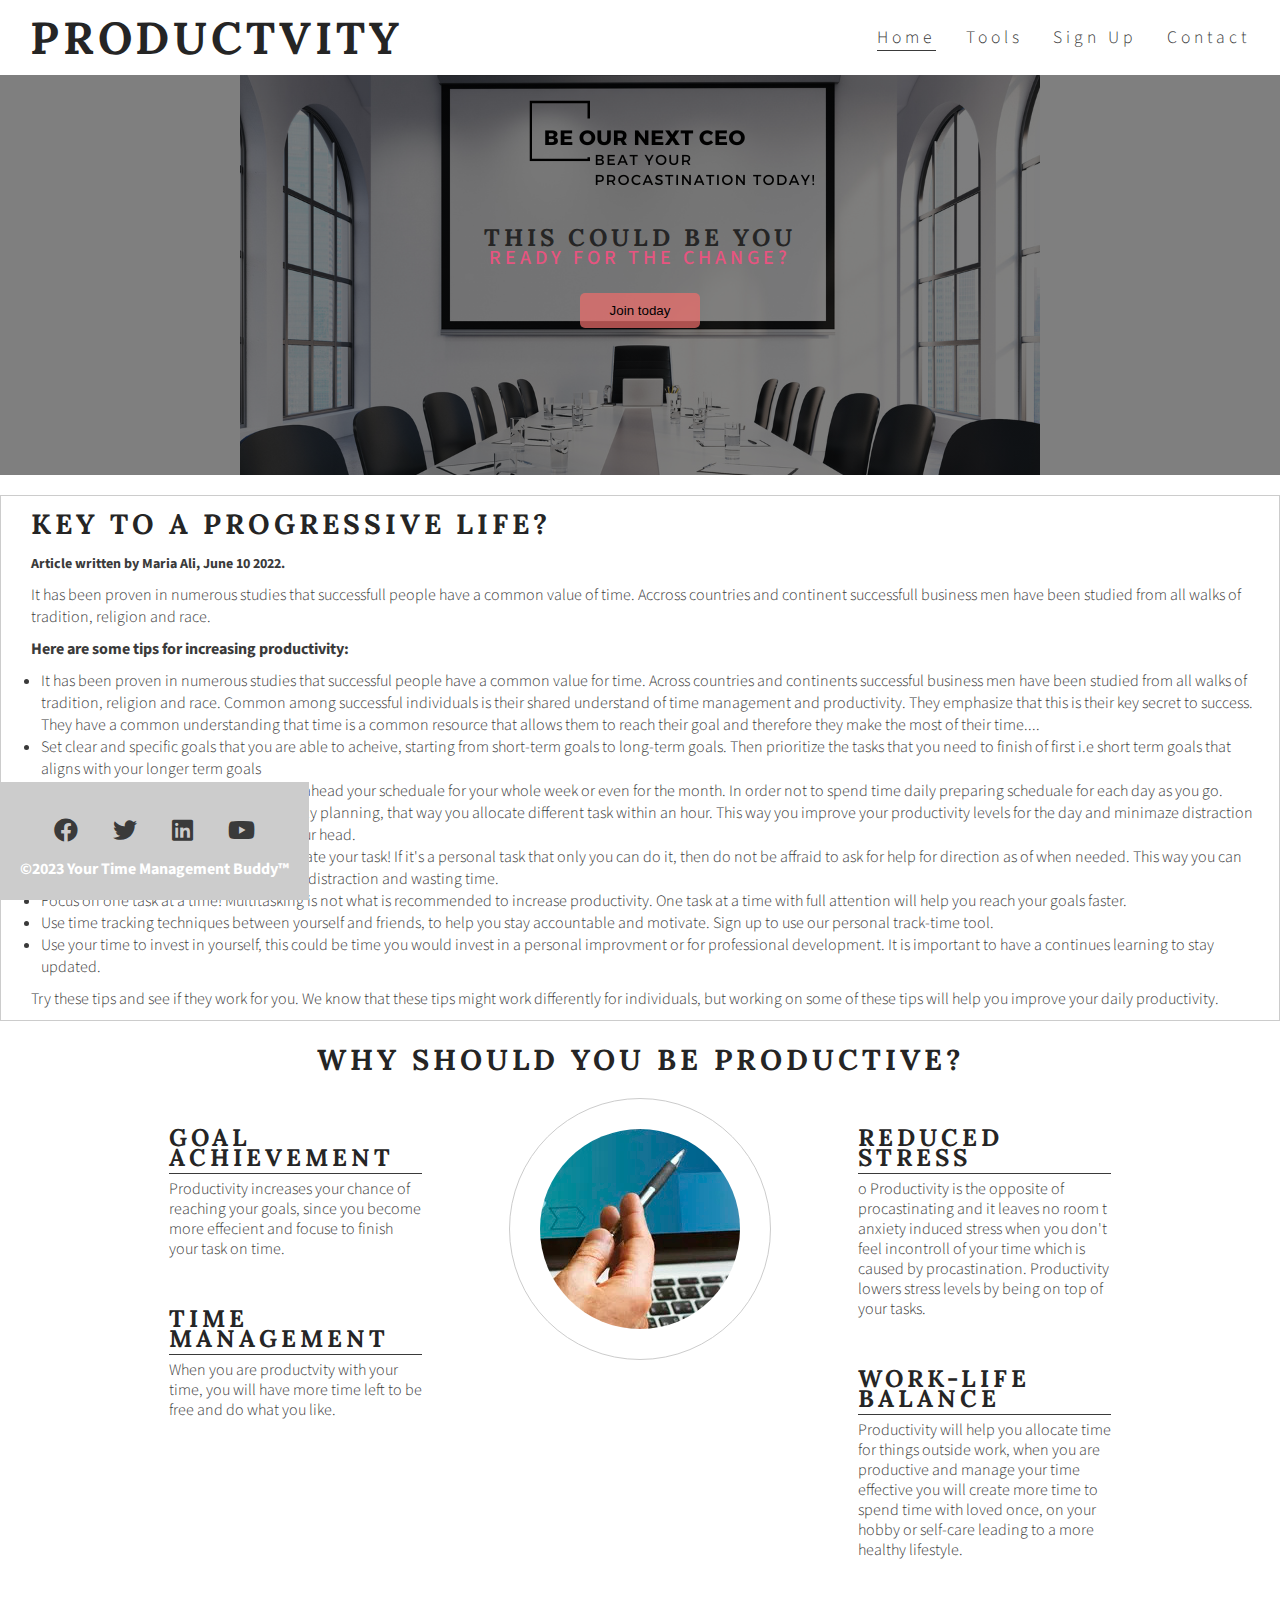
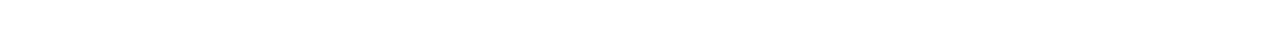
==== commit bcc5d277: "changes to new tool page" ====
--- a/index.html
+++ b/index.html
@@ -27,7 +27,7 @@
                     <a href="form.html">Sign Up</a>
                 </li>
                 <li>
-                    <a href="tools.html">Tools</a>
+                    <a href="tool.page.html">Tools</a>
                 </li>
                 <li>
                     <a href="index.html" class="active">Home</a>
@@ -111,15 +111,17 @@
                 <h2>Goal achievement</h2>
                 <hr>
                 <p>
-                    Productivity increases your chance of reaching your goals, since you become more effecient and focuse
-                     to finish your task on time.
+                    Productivity increases your chance of reaching your goals, since you become more effecient and
+                    focuse
+                    to finish your task on time.
                 </p>
             </div>
             <div class="left-about-heading">
                 <h2>Time management</h2>
                 <hr>
                 <p>
-                    When you are productvity with your time, you will have more time left to be free and do what you like.
+                    When you are productvity with your time, you will have more time left to be free and do what you
+                    like.
                 </p>
             </div>
         </div>
@@ -128,16 +130,19 @@
                 <h2>Reduced stress</h2>
                 <hr>
                 <p>o
-                   Productivity is the opposite of procastinating and it leaves no room t anxiety induced stress when you don't feel incontroll of your time which is caused by
-                   procastination. Productivity lowers stress levels by being on top of your tasks.
+                    Productivity is the opposite of procastinating and it leaves no room t anxiety induced stress when
+                    you don't feel incontroll of your time which is caused by
+                    procastination. Productivity lowers stress levels by being on top of your tasks.
                 </p>
             </div>
             <div class="right-about-heading">
                 <h2>work-life balance</h2>
                 <hr>
                 <p>
-                    Productivity will help you allocate time for things outside work, when you are productive and manage your time effective you will
-                    create more time to spend time with loved once, on your hobby or self-care leading to a more healthy lifestyle.
+                    Productivity will help you allocate time for things outside work, when you are productive and manage
+                    your time effective you will
+                    create more time to spend time with loved once, on your hobby or self-care leading to a more healthy
+                    lifestyle.
                 </p>
             </div>
         </div>
--- a/assets/css/style.css
+++ b/assets/css/style.css
@@ -0,0 +1,778 @@
+* {
+    margin: 0;
+    padding: 0;
+    border: none;
+}
+
+body {
+    font-family: Source Sans Pro, sans-serif;
+    font-weight: 300;
+    color: #3a3a3a;
+
+
+}
+
+/* headings and logo */
+
+h1,
+h2 {
+    font-family: 'Lora', serif;
+    text-transform: uppercase;
+    letter-spacing: 4px;
+    color: #252525;
+}
+
+#logo {
+    float: left;
+    font-size: 280%;
+}
+
+/* navigation link */
+
+#menu {
+    font-size: 110%;
+    letter-spacing: 4px;
+}
+
+#menu,
+#logo {
+    line-height: 75px;
+    margin-left: 30px;
+}
+
+#menu li {
+    float: right;
+    list-style-type: none;
+    margin-right: 30px;
+}
+
+#menu a {
+    text-decoration: none;
+    color: inherit;
+}
+
+#menu a:hover {
+    border-bottom: 1px solid #3a3a3a;
+}
+
+.active {
+    border-bottom: 1px solid #3a3a3a;
+}
+
+body,
+html {
+    height: 100%;
+}
+
+
+
+/* add hero image */
+
+#hero-outer {
+    height: 800px;
+    width: 100%;
+    overflow: hidden;
+
+    position: relative;
+}
+
+#hero-image {
+    background-size: cover;
+    height: 80%;
+    width: 100%;
+    background: url('../images/hero-image.png') no-repeat center center;
+    position: relative;
+    background-position: center;
+    display: flex;
+    justify-content: center;
+    align-items: center;
+
+    /* animates zoom effect on loading page */
+    animation-name: hero-zoom;
+    animation-duration: 5s;
+    animation-fill-mode: forwards;
+
+    /*Use "linear-gradient" for background effect to the image (hero-image.png). The text will be easy to read */
+    background-image: linear-gradient(rgba(0, 0, 0, 0.5), rgba(0, 0, 0, 0.5)), url("../images/hero-image.png");
+
+    /* Set height */
+    height: 50%
+}
+
+/* Place text and tagline in the middle of the image */
+.hero-text {
+    text-align: center;
+    /* center the text */
+    font-family: Source Sans Pro, sans-serif;
+    color: #e75480;
+    /* change font color to dark pink */
+    text-transform: uppercase;
+    letter-spacing: 4px;
+    position: absolute;
+    top: 50%;
+    left: 50%;
+    transform: translate(-50%, -50%);
+    padding: 20px;
+    display: flex;
+    flex-direction: column;
+    align-items: center;
+    text-align: center;
+    /* center the text horizontally */
+    width: 100%;
+    /* add this line to make the text take up the full width of the container */
+
+}
+
+.hero-text h1 {
+
+    padding: 0;
+    position: relative;
+    border-radius: 10px;
+    font-family: Source Sans Pro, sans-serif;
+    margin: 10px 0;
+
+}
+
+.hero-text p {
+    font-size: 20px;
+    font-weight: 500;
+    line-height: 10px;
+}
+
+/* Designing button */
+.hero-text button {
+    border: none;
+    outline: 0;
+    display: inline-block;
+    color: black;
+    background-color: rgba(241, 109, 107, 0.7);
+    text-align: center;
+    cursor: pointer;
+    padding: 10px 30px;
+    border-radius: 5px;
+    margin-top: 30px;
+}
+
+.hero-text button:hover {
+    background-color: #e75480;
+    color: white;
+}
+
+/* zoom for hero image */
+@keyframes hero-zoom {
+    from {
+        transform: scale(1);
+    }
+
+    to {
+        transform: scale(1.1);
+    }
+}
+
+article {
+    border: 1px solid #ccc;
+    margin: 10px 0;
+    padding: 40px 0;
+    max-width: 100%;
+}
+
+article header {
+    margin: 0;
+}
+
+article h2 {
+    margin-top: 0px;
+
+}
+
+article h5 {
+    margin-top: 0;
+}
+
+
+/* club ethos */
+
+#club-ethos {
+    height: 600px;
+}
+
+#left-about {
+    padding-top: 30px;
+    width: 33%;
+    float: left;
+}
+
+#right-about {
+    padding-top: 30px;
+    width: 33%;
+    float: right;
+}
+
+#center-about {
+    width: 33%;
+    margin: 0 auto;
+}
+
+hr {
+    border-top: 1px solid #3a3a3a;
+    width: 100%;
+    margin: 5px 0;
+}
+
+.left-about-heading {
+    width: 60%;
+    float: right;
+    line-height: 20px;
+    clear: both;
+    margin-bottom: 50px;
+    border-radius: 50%;
+}
+
+.right-about-heading {
+    width: 60%;
+    float: left;
+    line-height: 20px;
+    clear: both;
+    margin-bottom: 50px;
+}
+
+#welcome {
+    text-align: center;
+    margin: 20px;
+    font-size: 180%;
+}
+
+#article {
+    padding: 0 20px;
+    /* padding to both sides of the text */
+    margin-top: -380px;
+    /* to make the space appear smaller */
+}
+
+#articles {
+    margin: 10px;
+    font-size: 28px;
+
+}
+
+#articleh5 {
+    display: inline-block;
+    margin-left: 10px;
+    font-size: 14px;
+    color: #3a3a3a
+}
+
+#paragraph-1,
+#paragraph-2,
+#paragraph-3 {
+    margin: 10px;
+}
+
+#paragraph-2 {
+    font-weight: bold;
+}
+
+#article-list {
+    display: inline-block;
+    margin-left: 0px;
+    padding-left: 20px;
+}
+
+#circle-container {
+    width: 200px;
+    height: 200px;
+    padding: 30px;
+    border-style: solid;
+    border-color: #ccc;
+    border-width: 1px;
+    border-radius: 50%;
+    margin: 0 auto;
+}
+
+#circle-cover-bg {
+    background: url('../images/productivity.jpg') no-repeat center center;
+    height: 100%;
+    border-radius: 50%;
+}
+
+footer {
+    height: 140;
+    background-color: #ccc;
+    color: #fff;
+    padding: 20px;
+    text-align: center;
+    position: fixed;
+    left: 0;
+    bottom: 0;
+
+
+}
+
+.social-networks {
+    text-align: center;
+}
+
+.social-networks>li {
+    display: inline;
+
+}
+
+.social-networks i {
+    font-size: 150%;
+    margin: 1%;
+    padding: 5%;
+    color: #3a3a3a;
+}
+
+.main-content {
+    /* add some padding to the bottom */
+    padding-bottom: 60px;
+}
+
+/* style the footer */
+.footer {
+    position: fixed;
+    left: 0;
+    bottom: 0;
+    width: 100%;
+    color: white;
+    text-align: center;
+}
+
+/* Media queries */
+
+/* For larger to medium screen size from 1200px wide and down */
+@media screen and (max-width: 1200px) {
+    #club-ethos {
+        width: 65%;
+        height: 1200px;
+        margin: 0 auto;
+
+    }
+
+    #welcome {
+        padding: 30px 0;
+        margin: 0;
+    }
+
+    #left-about,
+    #right-about {
+        width: 100%;
+        float: left;
+        padding: 0;
+    }
+
+    #center-about {
+        clear: both;
+        width: 100%;
+        float: left;
+        padding: 0;
+    }
+
+    hr {
+        display: none;
+    }
+
+}
+
+.form-section {
+    max-width: 500px;
+    margin: 50px auto;
+    position: relative;
+    padding: 200px;
+
+}
+
+
+
+.form-section .feedback-input {
+    color: #3a3a3a;
+    font-family: Helvetica, Arial, sans-serif;
+    font-weight: 500;
+    font-size: 18px;
+    border-radius: 5px;
+    line-height: 22px;
+    background-color: transparent;
+    border: 2px solid #CC6666;
+    transition: all 0.3s;
+    padding: 13px;
+    margin-bottom: 15px;
+    width: 100%;
+    box-sizing: border-box;
+    outline: 0;
+}
+
+.form-section .feedback-input:focus {
+    border: 2px solid #CC4949;
+}
+
+.form-section textarea {
+    height: 150px;
+    line-height: 150%;
+    resize: vertical;
+}
+
+.form-section [type="submit"] {
+    font-family: Source Sans Pro, sans-serif;
+    width: 100%;
+    background-color: #CC4949;
+    /* set initial background color to grey */
+    border-radius: 5px;
+    border: 0;
+    cursor: pointer;
+    color: #3a3a3a;
+    font-size: 24px;
+    padding-top: 10px;
+    padding-bottom: 10px;
+    transition: all 0.3s;
+    margin-top: -4px;
+    font-weight: 700;
+}
+
+a {
+    scroll-behavior: smooth;
+}
+
+
+
+
+
+
+
+
+
+
+
+
+
+/* for medium screen sizes from 950px wide and down */
+@media screen and (max-width: 950px) {
+    /* menu {
+        clear: left;
+        float: left;THIS COULD BE YOU
+        margin-left: 30px;
+        line-height: 25px;
+    } */
+
+    #cover-text {
+        left: 0;
+    }
+
+    #club-ethos {
+        width: 90px;
+        height: 1200px;
+        margin: 0 auto;
+
+    }
+
+    .left-about-heading,
+    .right-about-heading {
+        width: inherit;
+
+    }
+
+    .left-about-heading h2,
+    .right-about-heading h2 {
+        width: 100%;
+        text-align: center;
+    }
+
+    .left-about-heading p,
+    .right-about-heading p {
+        text-align: center;
+        padding: 0 20px;
+
+    }
+
+    #center-about {
+        clear: both;
+        width: 100%;
+        float: center;
+        padding: 0 20px;
+    }
+}
+
+/* Contact us page style */
+
+
+#contact-us {
+    text-align: center;
+    width: 100%;
+    height: 500px;
+    box-sizing: border-box;
+    position: relative;
+    margin-top: 20px;
+    padding: 20px;
+    margin-bottom: 100px;
+
+}
+
+#contact-text {
+    width: 50%;
+    height: 450px;
+    float: left;
+    position: absolute;
+    box-sizing: border-box;
+    margin-top: 50px;
+    padding: 15px;
+}
+
+#contact-text ul {
+    padding-top: 3%;
+    font-size: larger;
+    margin: auto;
+    vertical-align: middle;
+}
+
+#contact-us li {
+    padding: 20px;
+    list-style-type: none;
+}
+
+#contact-map {
+    padding-right: 3%;
+    width: 50%;
+    float: right;
+    height: 330px;
+}
+
+iframe {
+    width: 100%;
+    height: 100%;
+    margin-top: 15px;
+    padding: 15px;
+}
+
+#email-icon {
+    color: #1B3D2F;
+    margin-left: 20px;
+    font-size: larger;
+    box-shadow:
+        12px 12px 16px 0 rgba(27, 61, 47, 0.3),
+        -8px -8px 12px 0 rgba(245, 245, 245, 0.5);
+}
+
+/* enhances the UX by providing feedback when the cursor is over the icon */
+
+#email-icon:hover {
+    transform: scale(1.5, 1.5);
+}
+
+
+/* Contact us page style */
+
+
+#Time-track {
+    text-align: center;
+    width: 100%;
+    height: 500px;
+    box-sizing: border-box;
+    position: relative;
+    margin-top: 20px;
+    padding: 20px;
+    margin-bottom: 100px;
+
+}
+
+#Tools {
+    width: 50%;
+    height: 450px;
+    float: left;
+    position: absolute;
+    box-sizing: border-box;
+    margin-top: 50px;
+    padding: 15px;
+}
+
+#Tools ul {
+    padding-top: 3%;
+    font-size: larger;
+    margin: auto;
+    vertical-align: middle;
+}
+
+#Tools li {
+    padding: 20px;
+    list-style-type: none;
+}
+
+
+/* add hero image */
+
+#tool-outer {
+    height: 800px;
+    width: 100%;
+    overflow: hidden;
+
+    position: relative;
+}
+
+#tool-image {
+    background-size: cover;
+    height: 80%;
+    width: 100%;
+    background: url('..assets/images/tool.image.jpg') no-repeat center center;
+    position: relative;
+    background-position: center;
+    display: flex;
+    justify-content: center;
+    align-items: center;
+
+    /* animates zoom effect on loading page */
+    animation-name: hero-zoom;
+    animation-duration: 5s;
+    animation-fill-mode: forwards;
+
+    /*Use "linear-gradient" for background effect to the image (hero-image.png). The text will be easy to read */
+    background-image: linear-gradient(rgba(0, 0, 0, 0.5), rgba(0, 0, 0, 0.5)), url("../images/hero-image.png");
+
+    /* Set height */
+    height: 50%
+}
+
+
+
+
+@media screen and (max-width: 1200px) {
+    .footer-menu ul {
+        display: fixed;
+        margin-top: 10px;
+        margin-bottom: 40px;
+    }
+
+    footer {
+        clear: both;
+    }
+}
+
+@media screen and (max-width: 900px) {
+    .form-section {
+        padding-top: 100px;
+    }
+
+    .form-section .feedback-input {
+        font-size: 14px;
+        padding: 10px;
+    }
+
+    .form-section textarea {
+        height: 100px;
+    }
+
+    .form-section [type="submit"] {
+        font-size: 18px;
+        padding-top: 5px;
+        padding-bottom: 5px;
+    }
+}
+
+
+
+@media screen and (max-width: 1200px) {
+    #contact-us {
+        width: 65%;
+        height: 1200px;
+        margin: 0 auto;
+
+    }
+
+    #contact-us {
+        Margin: 0;
+        padding: 30px 0;
+
+    }
+
+    #contact-text {
+        width: 100%;
+        height: auto;
+        float: none;
+        margin-top: 0;
+    }
+
+    #contact-map {
+        width: 100%;
+        height: 300px;
+        margin-top: 20px;
+    }
+
+    #contact-text ul {
+        font-size: medium;
+        padding-top: 10%;
+    }
+
+    #contact-us li {
+        padding: 10px;
+        font-size: small;
+    }
+
+}
+
+/* for medium screen to small screen sizes from 950px wide and down */
+@media screen and (max-width: 950px) {
+
+    #contact-us {
+        text-align: center;
+        width: 100%;
+        height: auto;
+        box-sizing: border-box;
+        position: relative;
+        margin-top: 20px;
+        padding: 10px;
+        margin-bottom: 100px;
+    }
+
+    #contact-text {
+        width: 100%;
+        margin: 0 auto;
+        height: auto;
+        float: none;
+        position: relative;
+        box-sizing: border-box;
+        padding: 15px;
+    }
+
+    #contact-us h2 {
+        text-align: center;
+        margin-top: 20px;
+        margin-bottom: 20px;
+
+    }
+
+    #contact-us h2 {
+        text-align: center;
+        margin-top: 20px;
+        margin-bottom: 20px;
+
+    }
+
+
+    #contact-text ul {
+        padding-top: 3%;
+        font-size: medium;
+        margin: auto;
+        vertical-align: middle;
+    }
+
+    #contact-us li {
+        padding: 10px;
+        list-style-type: none;
+        font-size: small;
+    }
+
+    #contact-map {
+        width: 100%;
+        height: 300px;
+        margin-top: 20px;
+        float: none;
+    }
+
+
+}
+
+/* adjust position of h3 for smaller screens */
+@media screen and (max-width: 900px) {
+    #contact-text h3 {
+        position: static;
+        margin-top: 20px;
+    }
+}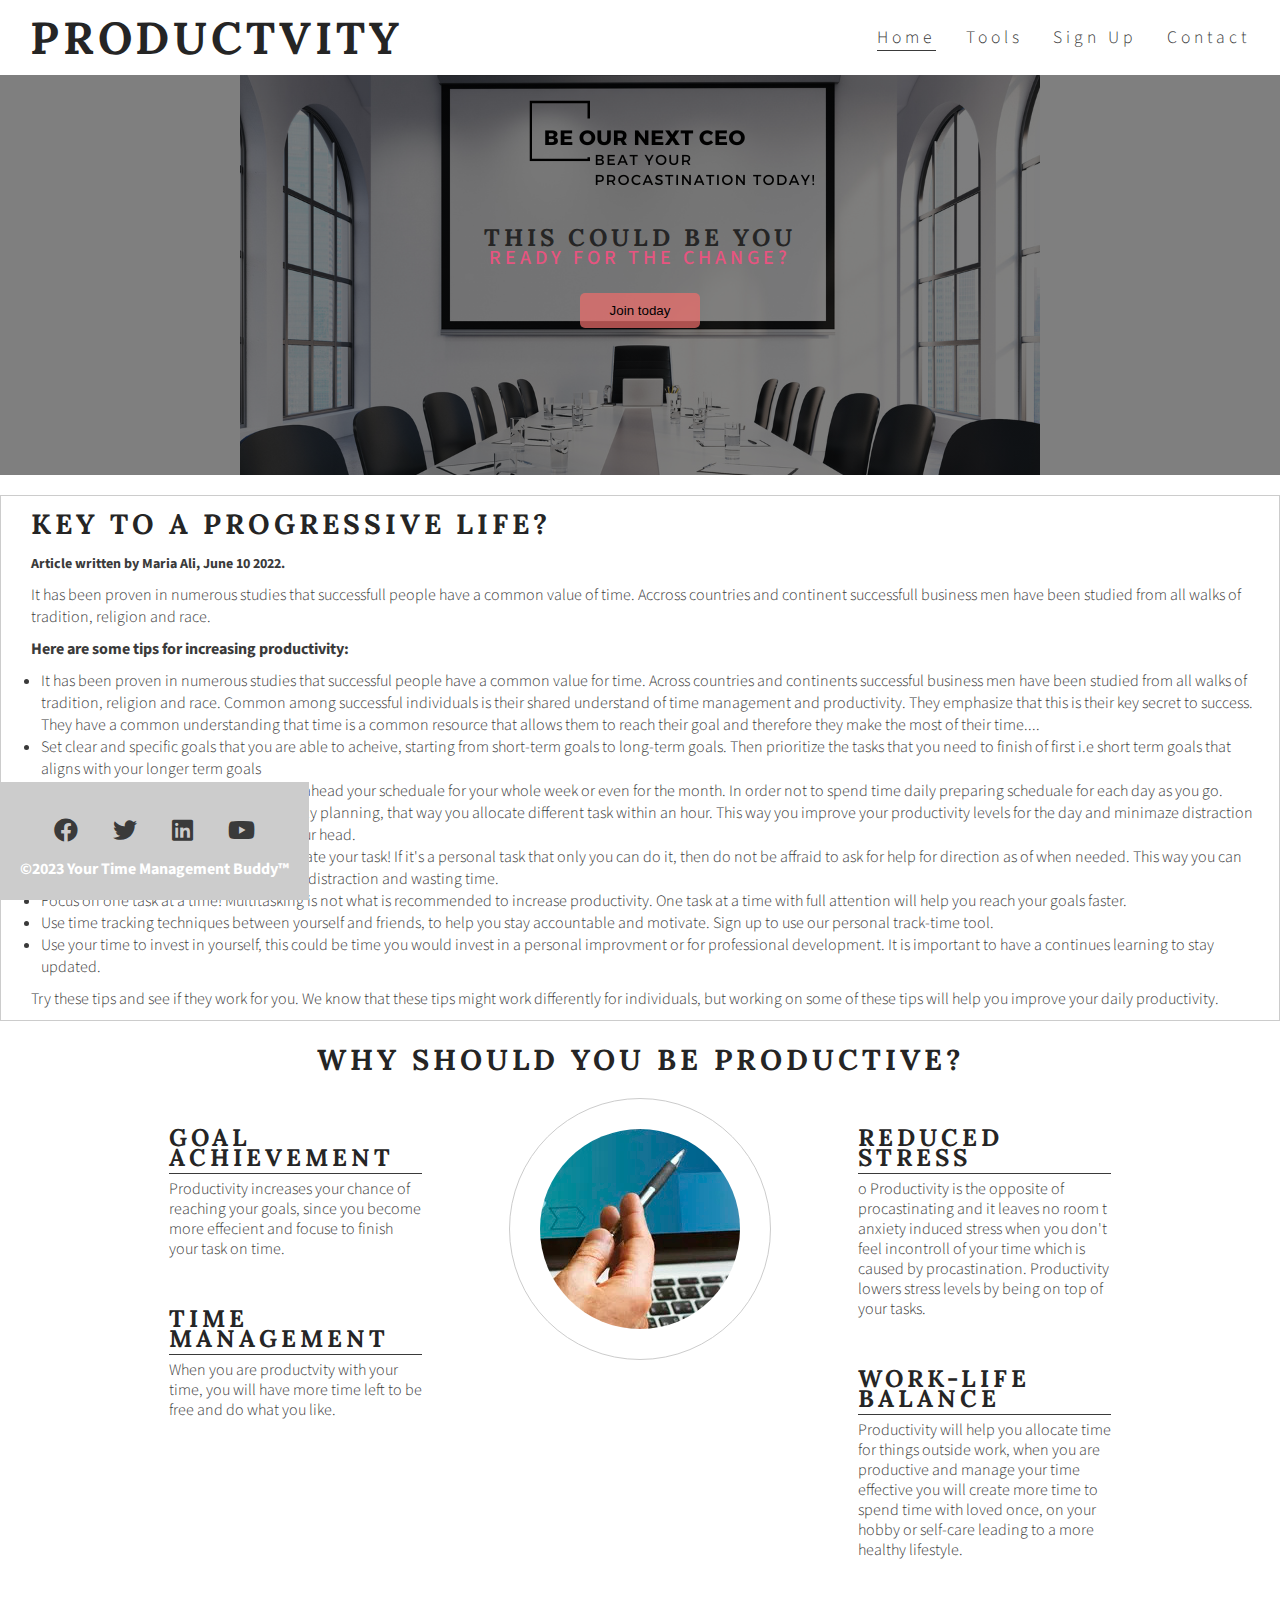
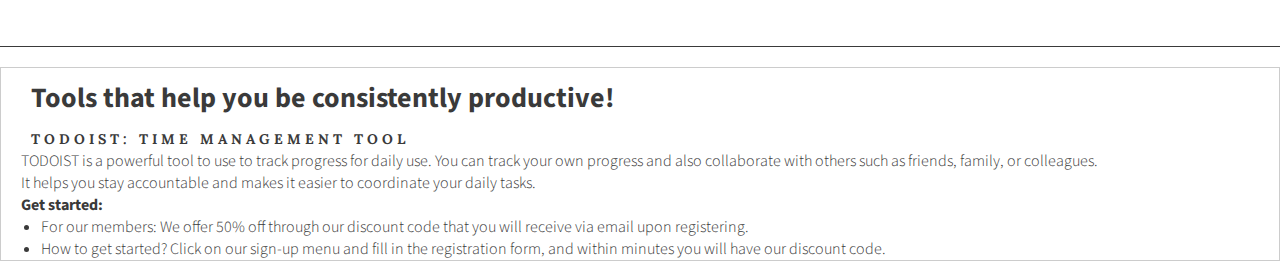
==== commit 81479788: "add changes to article" ====
--- a/index.html
+++ b/index.html
@@ -153,6 +153,31 @@
             </div>
         </div>
     </section>
+    <hr>
+    <section>
+        
+    <div>
+        <article id="article2">
+            <h5 id="articles2">Tools that help you be consistently productive!</h5>
+            <h2 id="articleh52">TODOIST: Time Management Tool</h2>
+            <div id="paragraph-container2">
+                <p id="paragraph-12">TODOIST is a powerful tool to use to track progress for daily use. You can track
+                    your own
+                    progress and also collaborate with others such as friends, family, or colleagues. <br> It helps you
+                    stay
+                    accountable and makes it easier to coordinate your daily tasks.</p>
+                <p id="paragraph-22">Get started:</p>
+                <ul id="article-list2">
+                    <li>For our members: We offer 50% off through our discount code that you will receive via email upon
+                        registering.</li>
+                    <li>How to get started? Click on our sign-up menu and fill in the registration form, and within
+                        minutes you
+                        will have our discount code.</li>
+                </ul>
+            </div>
+        </article>
+    </section>
+
     <footer>
         <ul class="social-networks">
             <li>
--- a/assets/css/style.css
+++ b/assets/css/style.css
@@ -339,6 +339,78 @@
     text-align: center;
 }
 
+
+article2 {
+    border: 1px solid #ccc;
+    margin: 10px 0;
+    padding: 40px 0;
+    max-width: 100%;
+}
+
+article2 header {
+    margin: 0;
+}
+
+article h22 {
+    margin-top: 0px;
+
+}
+
+article h52 {
+    margin-top: 0;
+}
+
+#article2 {
+    padding: 0 20px;
+    /* padding to both sides of the text */
+    margin-top: 20px;
+    /* to make the space appear smaller */
+}
+
+#articles2 {
+    margin: 10px;
+    font-size: 28px;
+
+}
+
+#articleh52 {
+    display: inline-block;
+    margin-left: 10px;
+    font-size: 14px;
+    color: #3a3a3a
+}
+
+#paragraph-12,
+#paragraph-22,
+{
+margin: 10px;
+}
+
+#paragraph-22 {
+    font-weight: bold;
+}
+
+#article-list2 {
+    display: inline-block;
+    margin-left: 0px;
+    padding-left: 20px;
+}
+
+
+
+
+
+
+
+
+
+
+
+
+
+
+
+
 /* Media queries */
 
 /* For larger to medium screen size from 1200px wide and down */
